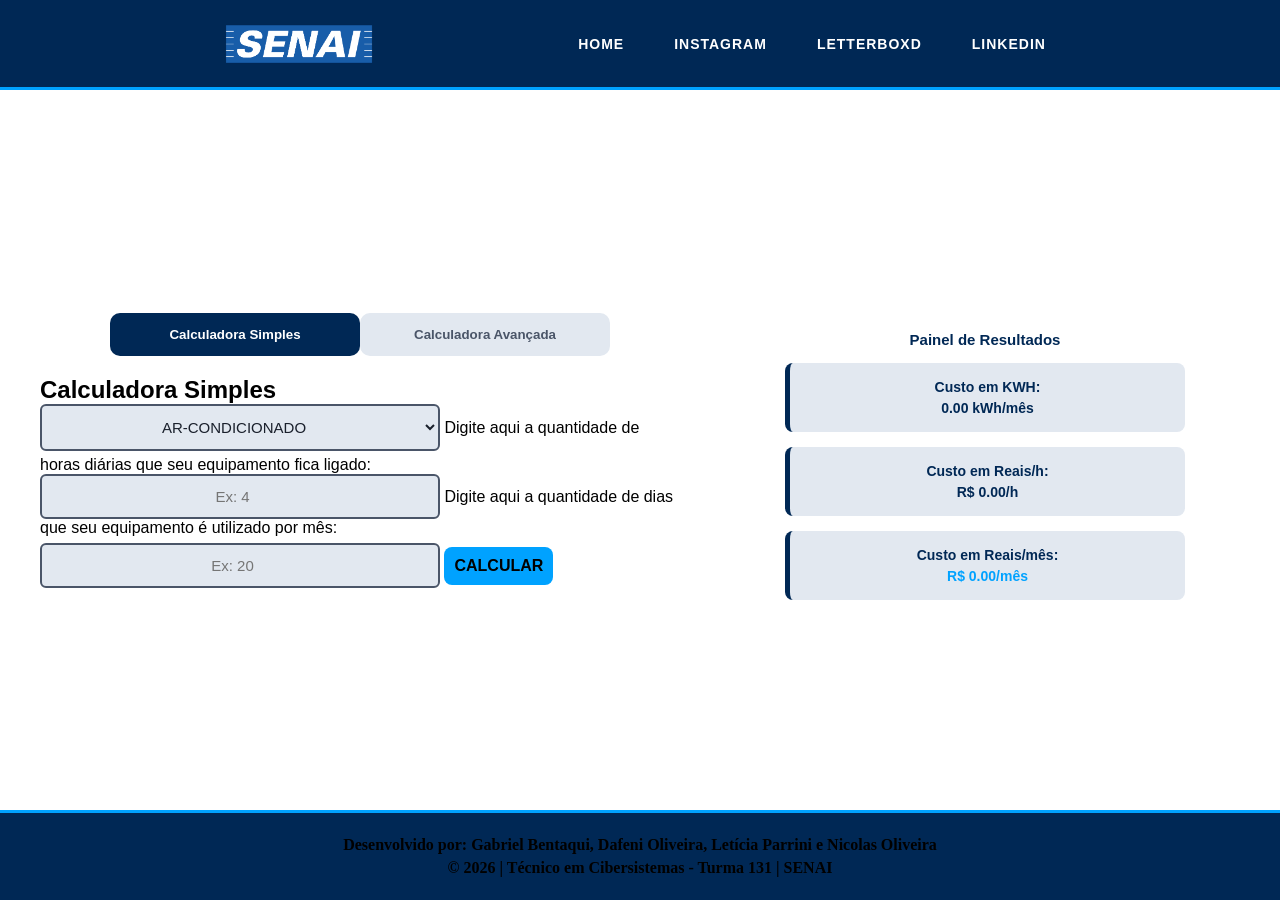
==== gab.html @ cc1eeb3f "Add files via upload" ====
<!DOCTYPE html>
<html lang="en">
<head>
    <meta charset="UTF-8">
    <meta name="viewport" content="width=device-width, initial-scale=1.0">
    <title>Document</title>
    <link rel="stylesheet" href="style.css">
</head>
<body>
    
    <header>
        <img id="img1" src="/logosenai.png" alt="">
        <ul>
            <li><a href="http://127.0.0.1:5501/index.html">HOME</a></li>
            <li><a href="https://www.instagram.com/gabbentt/">INSTAGRAM</a></li>
            <li><a href="https://letterboxd.com/bentaqui/">LETTERBOXD</a></li>
            <li><a href="https://www.linkedin.com/in/gabriel-de-souza-bentaqui-663a6a417/">LINKEDIN</a></li>
        </ul>
    </header>

    <main>
        <div id="esquerda">
    <h2></h2>

    <section id="aba-selecao">
        <button id="botao-simples" class="aba-active">Calculadora Simples</button>
        <button id="botao-avancada">Calculadora Avançada</button>
    </section>

    <section id="calc-simples">
        <h2>Calculadora Simples</h2>

    <select name="" id="seletor">
        <option value="1100">AR-CONDICIONADO</option>
        <option value="25">MONITOR LCD</option>
        <option value="150">COMPUTADOR DESKTOP</option>
        <option value="40">LÂMPADA LED</option>
        <option value="600">CAFETEIRA ELÉTRICA</option>
        <option value="1300">CHALEIRA ELÉTRICA</option>
    </select>

    <label for="">Digite aqui a quantidade de horas diárias que seu equipamento fica ligado:</label>
    <input id="horas" type="number" placeholder="Ex: 4">

    <label for="">Digite aqui a quantidade de dias que seu equipamento é utilizado por mês:</label>
    <input id="dias" type="number" placeholder="Ex: 20">

    <button id="botao-resultado">
       CALCULAR
    </button>
    </section>

    <section id="calc-avancada">
        <h2>Calculadora Avançada</h2>

        <label for="">Nome do Equipamento:</label>
        <input id="nome-equipamento" type="text" placeholder="Ex: Televisão">

        <label for="">Potência do Equipamento (em watts):</label>
        <input id="potencia" type="number" placeholder="Ex: 50 W">

        <label for="">Horas de Uso por Dia:</label>
        <input id="horas-uso" type="number" placeholder="Ex: 4">

        <label for="">Quantidade de Dias de Uso por Mês:</label>
        <input id="dias-uso" type="number" placeholder="Ex: 20">

        <button id="adicionar-item" type="button">+ Adicionar Item a Lista</button>

        <table id="tabela-equipamentos">
            <thead>
                <tr>
                    <th>Aparelho</th>
                    <th>Potência (W)</th>
                    <th>Tempo</th>
                </tr>
            </thead>
            <tbody id="lista-equipamentos"></tbody>
        </table>

        <button id="botao-calculo-total">Calcule o Consumo Total</button>
    </section>

        </div>
    
        <section id="painel-resultado">

            <h3>Painel de Resultados</h3>

            <p id="kwh">Custo em KWH: <strong id="kwh-hora">0.00 kWh/mês</strong></p>

            <p id="real-hora">Custo em Reais/h: <strong id="reais-hora">R$ 0.00/h</strong></p>

            <p id="real-mes">Custo em Reais/mês: <strong id="reais-mes">R$ 0.00/mês</strong></p>

        </section>

        </div>
    </main>

    <footer>

    <p>Desenvolvido por: Gabriel Bentaqui, Dafeni Oliveira, Letícia Parrini e Nicolas Oliveira</p>

    <p>© 2026 | Técnico em Cibersistemas - Turma 131 | SENAI</p>

    </footer>

    <script src="gab.js"></script>
</body>
</html>
---- style.css ----
* {
    margin: 0;
    padding: 0;
    box-sizing: border-box;
}

header {
    align-items: center;
    justify-content: space-evenly;
    display: flex;
    background-color: #002855;
    border-bottom: 3px solid #00a2ff;
    width: 100vw;
    height: 10vh;
    font-family: sans-serif;
}

#img1{
    width: 150px;
    margin-left: 20px;
    gap: 20px;
}

ul {
    list-style: none;
    flex-direction: row;
    display: flex;
    margin-right: 30px;
    gap: 50px;
} 

ul li a {
    color: #ffffff !important;
    text-decoration: none;
    font-family: 'Segoe UI', sans-serif;
    font-size: 14px;
    font-weight: bold;
    letter-spacing: 1px;
    transition: color 0.3s;
}

ul li a:hover {
    color: #00a2ff !important;
}

main {
    background-color: #ffffff;
    align-items: center;
    justify-content: center;
    flex-direction: row;
    padding: 40px;
    width: 100vw;
    height: 80vh;
    gap: 50px;
    display: flex;
}

#esquerda {
    flex-direction: column;
    align-items: center;
    justify-content: center;
    width: 50vw;
    height: 80vh;
    display: flex;
    font-family: sans-serif;
}

#seletor {
    background-color: #e2e8f0;      
    border: 2px solid #4a5568;      
    color: #1a202c;                 
    padding: 12px;                  
    border-radius: 6px;             
    font-size: 15px;
    width: 100%;
    max-width: 400px;
    margin: 0 auto;
    margin-bottom: 5px;
    box-sizing: border-box;
    text-align: center;
    text-align-last: center;
    transition: all 0.2s ease;   
}

#horas {
    background-color: #e2e8f0;      
    border: 2px solid #4a5568;      
    color: #1a202c;                 
    padding: 12px;                  
    border-radius: 6px;             
    font-size: 15px;
    width: 100%;
    max-width: 400px;
    margin: 0 auto;
    box-sizing: border-box;
    text-align: center;
    text-align-last: center;
    transition: all 0.2s ease;   
}

#dias {
    background-color: #e2e8f0;      
    border: 2px solid #4a5568;      
    color: #1a202c;                 
    padding: 12px;                  
    border-radius: 6px;             
    font-size: 15px;
    width: 100%;
    max-width: 400px;
    margin: 0 auto;
    box-sizing: border-box;
    text-align: center;
    text-align-last: center;
    transition: all 0.2s ease;   
}

#botao-resultado {
    background-color: #00a2ff;
    border-radius: 8px;
    font-size: 16px;
    padding: 10px;
    box-sizing: border-box;
    font-weight: bold;
    cursor: pointer;
    border: none;
    margin-top: 10px;
    font-family: sans-serif;
    transition: background 0.2s;
}

#botao-resultado:hover {
    background-color: #0086cc;
}

#direita {
    flex-direction: column;
    align-items: center;
    justify-content: center;
    width: 50vw;
    height: 80vh;
    display: flex;
    font-family: sans-serif;
}

#painel-resultado {
    width: 100%;
    max-width: 400px;
    margin: 30px auto 0 auto;   
    text-align: center;
    font-family: sans-serif;
}

#painel-resultado h3 {
    color: #002855;
    margin-bottom: 15px;
    font-size: 15px;
}

#kwh, #real-hora {
    background-color: #e2e8f0;
    color: #002855;
    font-weight: bold;
    font-size: 14px;
    padding: 16px;
    border-left: #002855 5px solid;
    border-radius: 8px;
    margin-bottom: 15px;
}

#real-mes {
    background-color:  #e2e8f0;
    color: #002855;
    border-radius: 8px;
    font-weight: bold;
    font-size: 14px;
    padding: 16px;
    border-left: #002855 5px solid;
}

#painel-resultado strong {
    margin-top: 5px;
    display: block;
    font-size: 14px;
}

#reais-mes {
    color: #00a2ff;
    font-size: 28px;
}

#aba-selecao {
    display: flex;
    margin-bottom: 20px;
    width: 100%;
    max-width: 500px;
}

#aba-selecao button {
    flex: 1;
    border: none;
    background-color: #e2e8f0;
    color: #4a5568;
    font-weight: bold;
    cursor: pointer;
    font-family: sans-serif;
    transition: background 0.2s;
    padding: 14px;
    border-radius: 10px;
}

#aba-selecao button:hover {
    background-color: #cbd5e1;
}

#aba-selecao button.aba-active {
    background-color: #002855;
    color: white;
}

#calc-avancada label {
    display: block;
    font-weight: bold;
    font-size: 14px;
    margin-top: 15px;
    margin-bottom: 5px;
    font-family: sans-serif;
    color: #4a5568;
}

#calc-avancada input {
    width: 100%;
    border: 1px solid #cbd5e1;
    border-radius: 5px;
    padding: 10px;
    box-sizing: border-box;
    font-size: 14px;
    background-color: #ffffff;
}

#adicionar-item {
    border-radius: 8px;
    border: none;
    background-color: #2ec4b6;
    color: white;
    font-weight: bold;
    font-size: 14px;
    width: 100%;
    cursor: pointer;
    transition: background 0.2s;
    margin-top: 15px;
    margin-bottom: 25px;
    padding: 10px;
}

#adicionar-item:hover {
    background-color: #20a497;
}

#tabela-equipamentos {
    width: 100%;
    border-collapse: collapse;
    margin-bottom: 25px;
    font-family: 'Segoe UI', sans-serif;
    background-color: #ffffff;
    border-radius: 5px;
    overflow: hidden;
    box-shadow: 0 2px 5px rgba(0,0,0,0.05);
}

#botao-calculo-total {
    background-color: #002855;
    color: white;
    font-weight: bold;
    font-size: 14px;
    padding: 14px;
    border: none;
    border-radius: 6px;
    cursor: pointer;
    transition: background 0.2s;
}

#botao-calculo-total:hover {
    background-color: #001f42;
}

#tabela-equipamentos th {
    background-color: #4a5568;
    color: white;
    padding: 12px;
    text-align: left;
    font-size: 14px;
}

#calc-simples {
    display: block;
}

#calc-avancada {
    display: none;
}

footer {
    background-color: #002855;
    border-top: 3px solid #00a2ff;
    height: 10vh;
    width: 100vw;
    box-sizing: border-box;
    display: flex;
    flex-direction: column;
    align-items: center;
    justify-content: center;
    gap: 5px;
    font-weight: bold;
    font-family: 'Times New Roman', Times, serif;
}
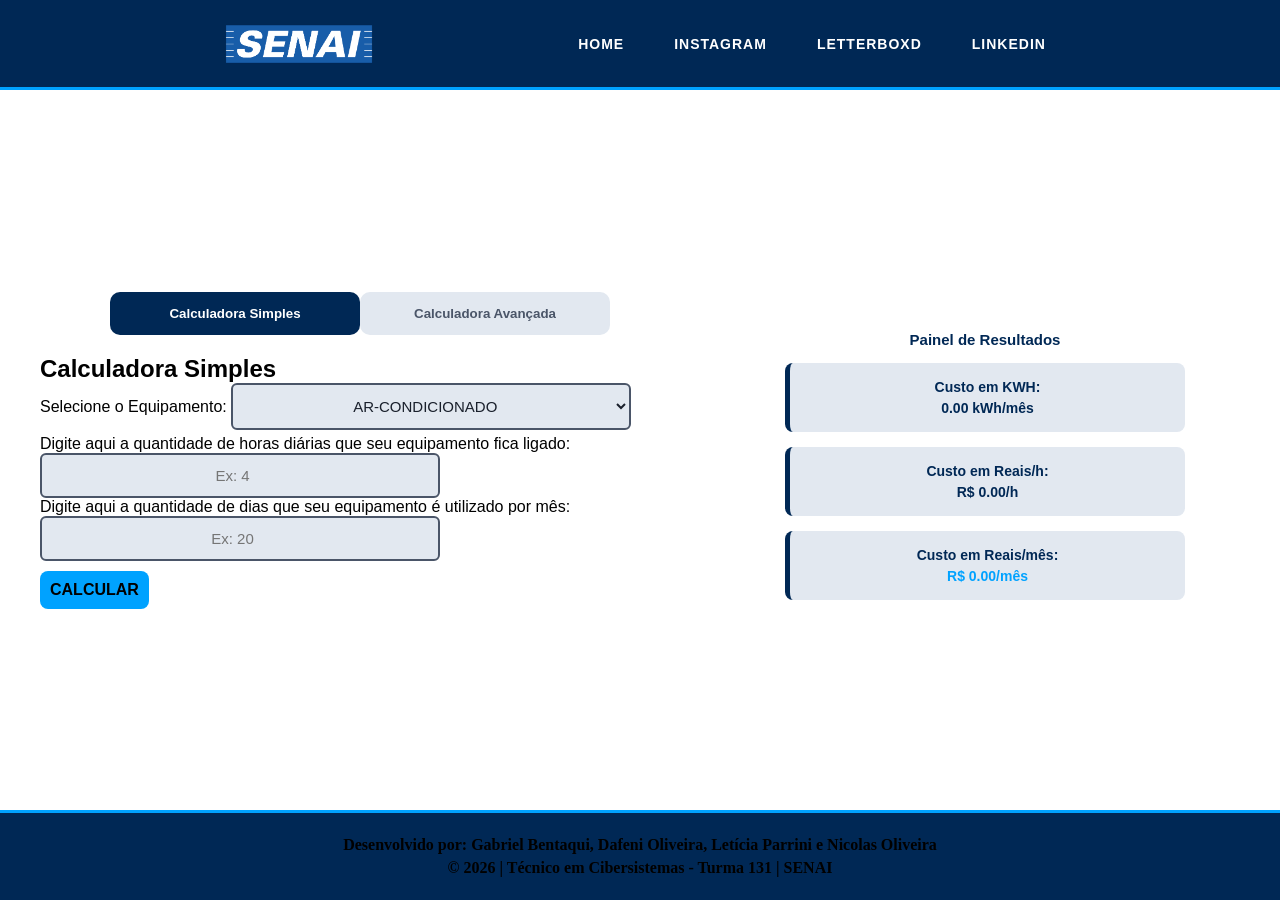
==== commit 5eb2d822: "Update gab.html" ====
--- a/gab.html
+++ b/gab.html
@@ -9,9 +9,9 @@
 <body>
     
     <header>
-        <img id="img1" src="/logosenai.png" alt="">
+        <img id="img1" src="logosenai.png" alt="">
         <ul>
-            <li><a href="http://127.0.0.1:5501/index.html">HOME</a></li>
+            <li><a href="index.html">HOME</a></li>
             <li><a href="https://www.instagram.com/gabbentt/">INSTAGRAM</a></li>
             <li><a href="https://letterboxd.com/bentaqui/">LETTERBOXD</a></li>
             <li><a href="https://www.linkedin.com/in/gabriel-de-souza-bentaqui-663a6a417/">LINKEDIN</a></li>
@@ -28,27 +28,32 @@
     </section>
 
     <section id="calc-simples">
-        <h2>Calculadora Simples</h2>
+    <h2>Calculadora Simples</h2>
 
-    <select name="" id="seletor">
-        <option value="1100">AR-CONDICIONADO</option>
-        <option value="25">MONITOR LCD</option>
-        <option value="150">COMPUTADOR DESKTOP</option>
-        <option value="40">LÂMPADA LED</option>
-        <option value="600">CAFETEIRA ELÉTRICA</option>
-        <option value="1300">CHALEIRA ELÉTRICA</option>
-    </select>
+    <div class="campo-grupo-simples">
+        <label>Selecione o Equipamento:</label>
+        <select name="" id="seletor">
+            <option value="1100">AR-CONDICIONADO</option>
+            <option value="25">MONITOR LCD</option>
+            <option value="150">COMPUTADOR DESKTOP</option>
+            <option value="40">LÂMPADA LED</option>
+            <option value="600">CAFETEIRA ELÉTRICA</option>
+            <option value="1300">CHALEIRA ELÉTRICA</option>
+        </select>
+    </div>
 
-    <label for="">Digite aqui a quantidade de horas diárias que seu equipamento fica ligado:</label>
-    <input id="horas" type="number" placeholder="Ex: 4">
+    <div class="campo-grupo-simples">
+        <label>Digite aqui a quantidade de horas diárias que seu equipamento fica ligado:</label>
+        <input id="horas" type="number" placeholder="Ex: 4">
+    </div>
 
-    <label for="">Digite aqui a quantidade de dias que seu equipamento é utilizado por mês:</label>
-    <input id="dias" type="number" placeholder="Ex: 20">
+    <div class="campo-grupo-simples">
+        <label>Digite aqui a quantidade de dias que seu equipamento é utilizado por mês:</label>
+        <input id="dias" type="number" placeholder="Ex: 20">
+    </div>
 
-    <button id="botao-resultado">
-       CALCULAR
-    </button>
-    </section>
+    <button id="botao-resultado" type="button">CALCULAR</button>
+</section>
 
     <section id="calc-avancada">
         <h2>Calculadora Avançada</h2>
